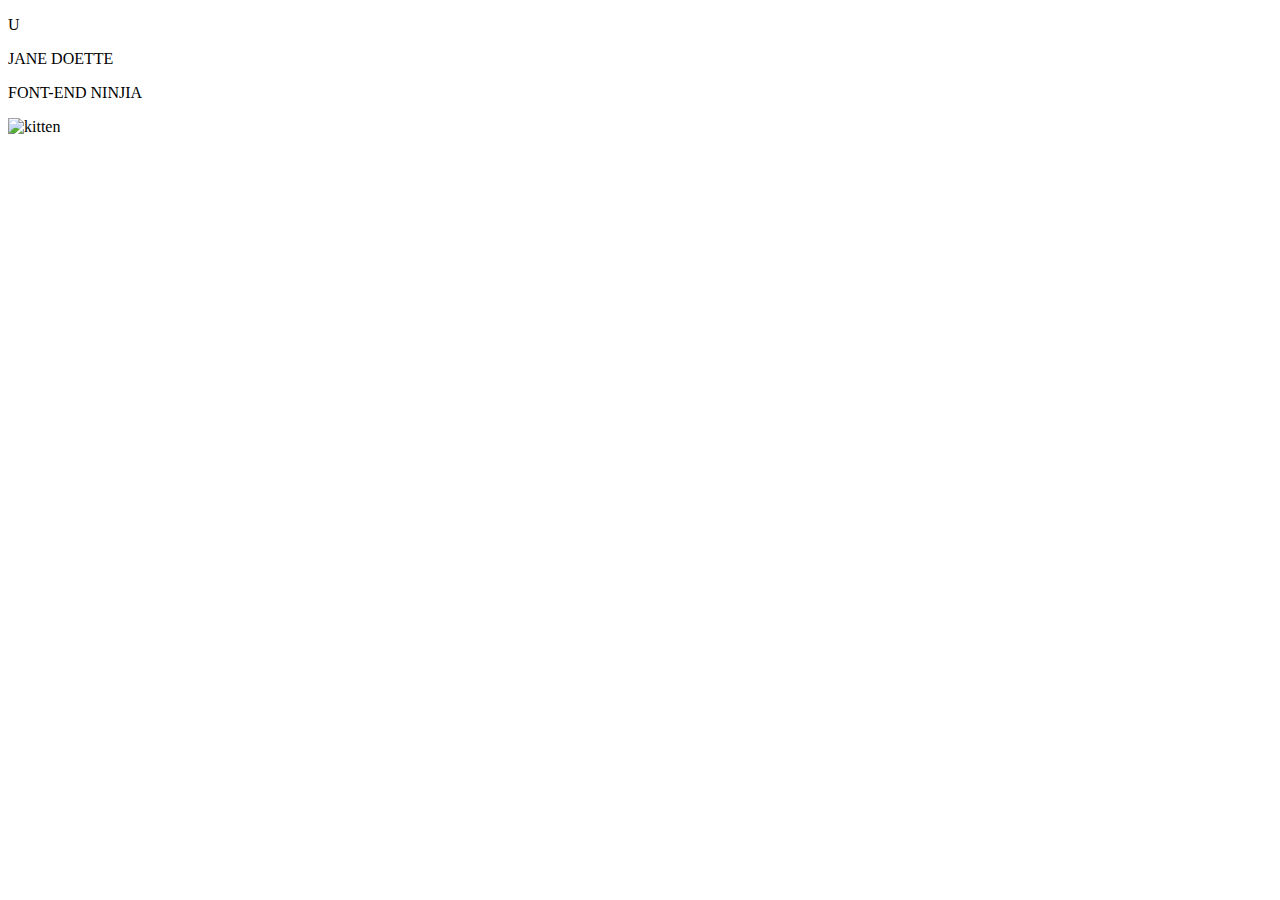
==== lesson2/homework/index.html @ a2b526f3 "make a new html" ====
<!DOCTYPE html>
<html>
  <head>
    <meta charset="utf-8">
    <title>JANE DOETTE</title>
    <link rel="stylesheet" href="css/main.css" type="text/css />
  </head>
  <body>
    <div class="gid">
      <div class="header">
        <div class="header-left cols-6">
          <p>U</p>
          <span class="circle"></span>
        </div>
        <div class="header-right cols-6">
          <div class="bigfont">
            <p>JANE DOETTE</p>
          </div>
          <div class="smallfont">
            <p>FONT-END NINJIA</p>
          </div>
            <span class="line></span>
          </div>
        </div>
      </div>
      <div class="content">
        <div class="cols-12">
          <img src="http://placekitten.com/800/300" alt="kitten" title="kitten" />
        </div>
      </div>
      <div class="footer">
        
      </div>
    </div>
  </body>
</html>
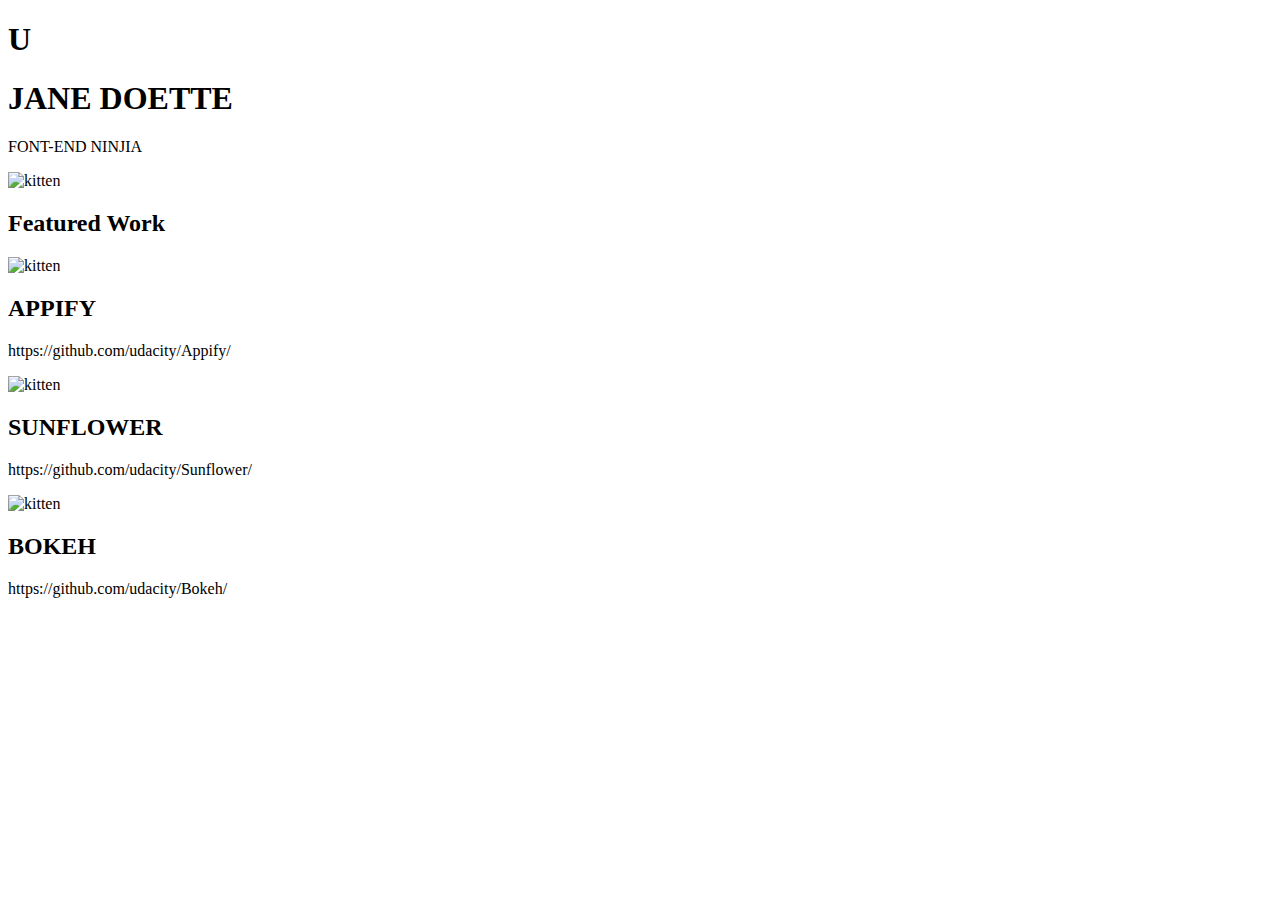
==== commit ed923a5c: "the integrated html file" ====
--- a/lesson2/homework/index.html
+++ b/lesson2/homework/index.html
@@ -1,36 +1,50 @@
 <!DOCTYPE html>
-<html>
-  <head>
-    <meta charset="utf-8">
+<html lang = "en">
+<head>
+    <meta charset = "UTF-8">
     <title>JANE DOETTE</title>
-    <link rel="stylesheet" href="css/main.css" type="text/css />
-  </head>
-  <body>
-    <div class="gid">
-      <div class="header">
-        <div class="header-left cols-6">
-          <p>U</p>
-          <span class="circle"></span>
+    <link rel = "stylesheet" href = "main.css" type = "text/css" />
+</head>
+<body>
+    <div id = "gid">
+        <div class = "row" id = "header">
+            <div class = "header-left cols-6">
+                <div class = "circle">
+                    <h1>U</h1>
+                </div>
+            </div>
+            <div class = "header-right cols-6">
+                <h1>JANE DOETTE</h1>
+                <p>FONT-END NINJIA</p>
+            </div>
         </div>
-        <div class="header-right cols-6">
-          <div class="bigfont">
-            <p>JANE DOETTE</p>
-          </div>
-          <div class="smallfont">
-            <p>FONT-END NINJIA</p>
-          </div>
-            <span class="line></span>
-          </div>
+        <div class = "row" id = "content">
+            <div class = "cols-12">
+                <img src = "http://placekitten.com/1420/450" alt="kitten" title="kitten" />
+            </div>
         </div>
-      </div>
-      <div class="content">
-        <div class="cols-12">
-          <img src="http://placekitten.com/800/300" alt="kitten" title="kitten" />
+        <div class="row" id = "footer">
+            <div class = "cols-12">
+                <h2>Featured Work</h2>
+            </div>
+            <div class = "footer-picture">
+                <div class = "cols-4">
+                    <img src="http://placekitten.com/450/250" alt="kitten" title="kitten" />
+                    <h2>APPIFY</h2>
+                    <P>https://github.com/udacity/Appify/</P>
+                </div>
+                <div class = "cols-4">
+                    <img src="http://placekitten.com/450/250" alt="kitten" title="kitten" />
+                    <h2>SUNFLOWER</h2>
+                    <P>https://github.com/udacity/Sunflower/</P>
+                </div>
+                <div class = "cols-4">
+                    <img src="http://placekitten.com/450/250" alt="kitten" title="kitten" />
+                    <h2>BOKEH</h2>
+                    <P>https://github.com/udacity/Bokeh/</P>
+                </div>
+            </div>
         </div>
-      </div>
-      <div class="footer">
-        
-      </div>
     </div>
-  </body>
+</body>
 </html>
